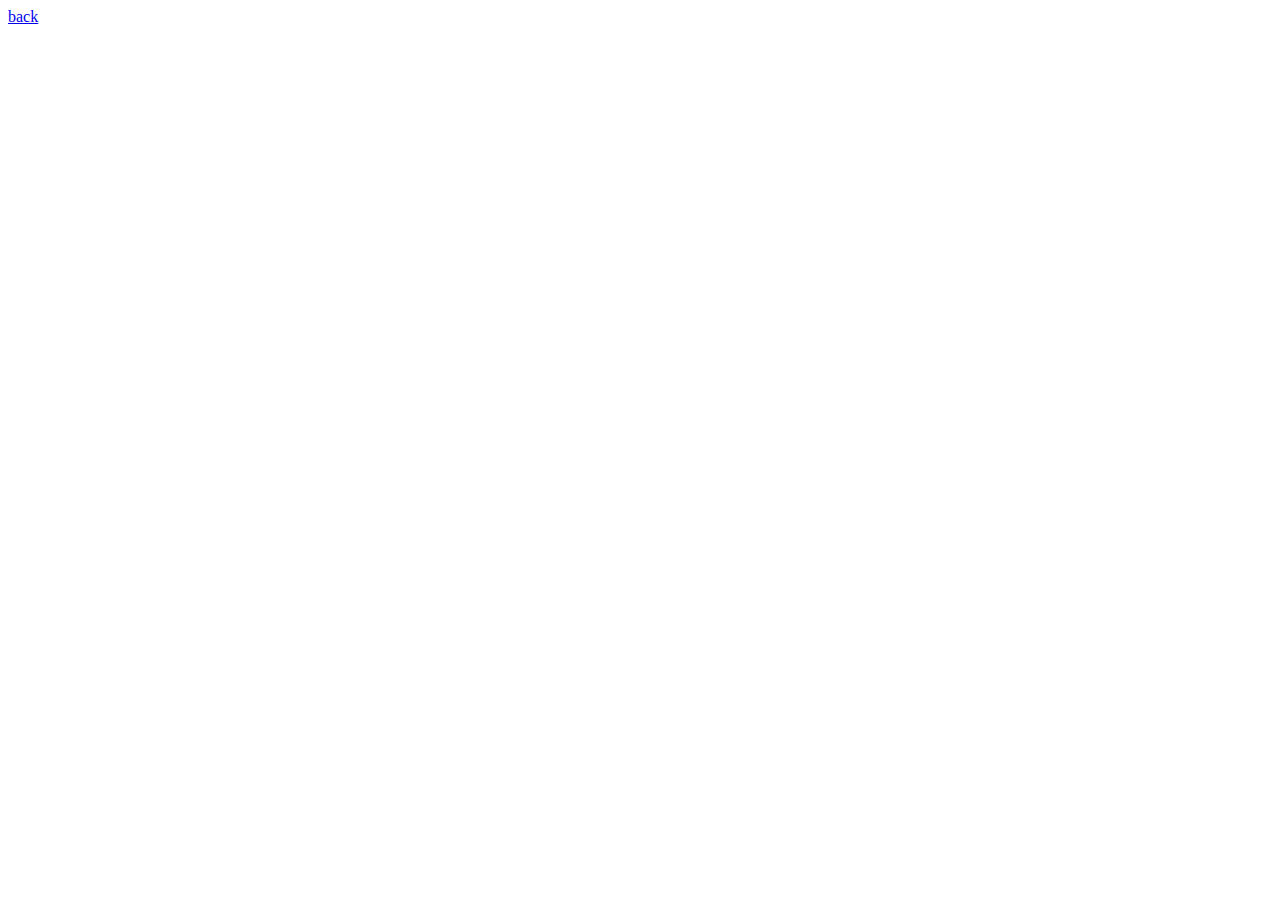
==== home.html @ 8a1b82ac "Initial commit" ====
<!DOCTYPE html>
<html lang="en">
<head>
    <meta charset="UTF-8">
    <meta name="viewport" content="width=device-width, initial-scale=1.0">
    <title>Document</title>
</head>
<body>
    <a href="index.html">back</a>
</body>
</html>
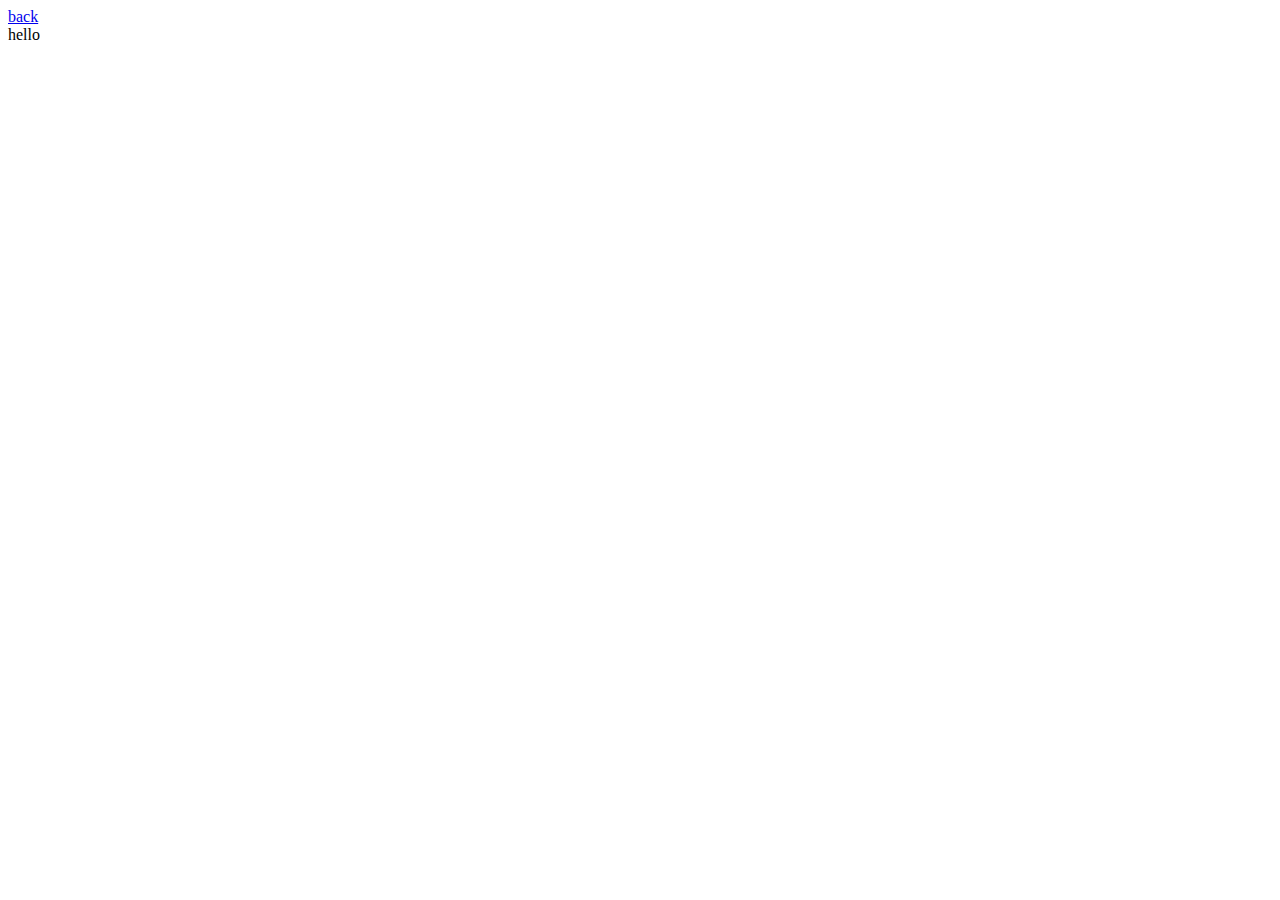
==== commit a8ceff38: "added new files" ====
--- a/home.html
+++ b/home.html
@@ -7,5 +7,6 @@
 </head>
 <body>
     <a href="index.html">back</a>
+    <div>hello </div>
 </body>
 </html>